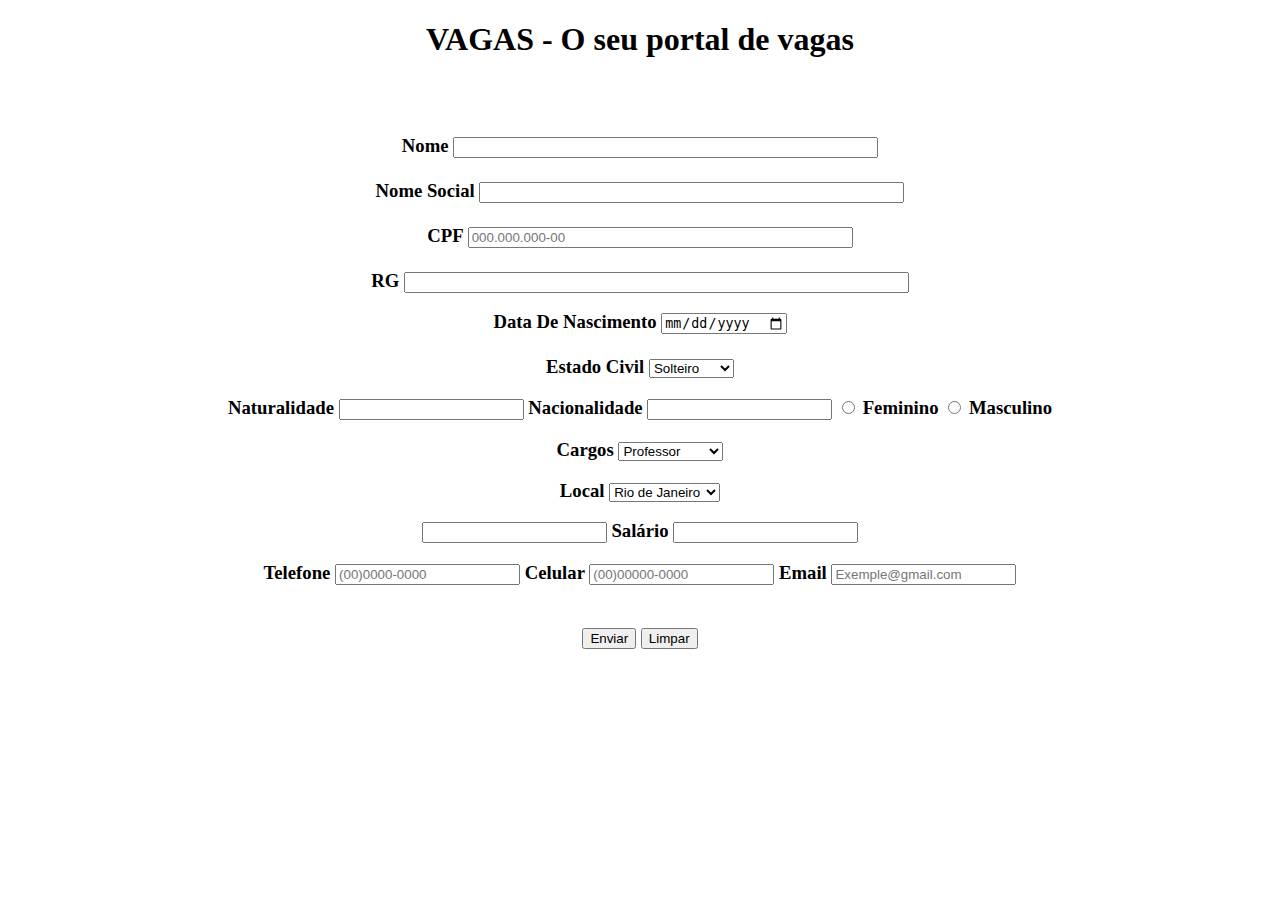
==== index.html @ f212c437 "versao1" ====
<!DOCTYPE html>
<html lang="Pt-Br">
<head>
    <meta charset="UTF-8">
    <meta name="viewport" content="width=device-width, initial-scale=1.0">
    <link rel="stylesheet" href="css/style.css">
    <script src="js/script.js"></script>
    <title>Document</title>
</head>
<body>
<main>
 <form> <center>
<h1 style="color:rgb(0, 0, 0)"> <center> VAGAS - O seu portal de vagas </center> </h1> <br> <br>
<h3>
    <p id="joao">Nome <input type="text"required size="50%"> <br> <br>
    Nome Social <input type="text"required size="50%"><br><br>
    CPF <input type="text" placeholder="000.000.000-00" maxlength="14" required size="45%"> <br> <br>
    RG <input type="text"required size="60%">
    </p>


    Data De Nascimento <input type="date"> <br> <br>
    Estado Civil <select>
        <option> Solteiro </option>
        <option> Casado </option>
        <option> Divorciado </option>
        <option> Viúvo </option>
        <option> Outros </option>
    </select>
    </p>
    <p>
        Naturalidade <input type="text">
        Nacionalidade <input type="text">
        <input type="radio" name="sexo"> Feminino
        <input type="radio" name="sexo"> Masculino
    </p>
    <p>
        Cargos <select id="Cargos" onchange="trocaTema()">

            <option value="PF">Professor  </option>
            <option value="DG">Digitador </option>
            <option value="PR">Programador </option>
            <option value="AD">Advogado </option>
            <option value="ADM">Administrador </option>
        </select>
    </p>

    <p> Local  <select>
        Local <option> Rio de Janeiro</option>
        Local <option>São Paulo</option>
        Local <option>Minas Gerais</option>
        Local <option>Mato Grosso</option>
        Local <option>Santa Catarina</option>
    </select>
    </p>
    <input>
        Salário <input type="text">

    </p>
    <p> 
        
        Telefone <input type="tel" placeholder="(00)0000-0000">
        Celular <input type="tel" placeholder="(00)00000-0000">
        Email <input type="email" placeholder="Exemple@gmail.com"required><br><br>

    </p>
    <p> <input type="submit" value="Enviar"> 
    <input type="reset" value="Limpar"> 
</p>

</div>
</h3>
</form>
</main>
</body>
</html>
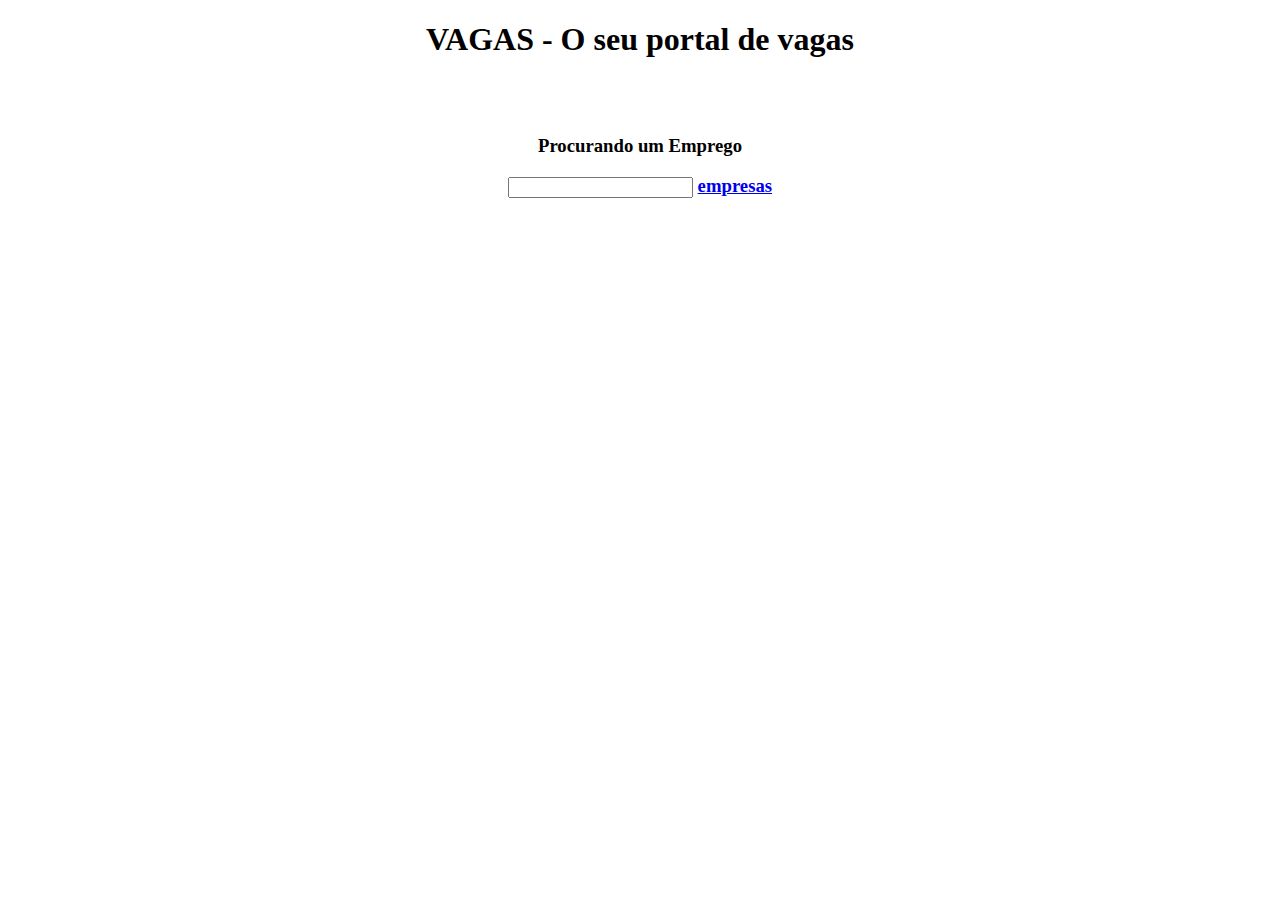
==== commit fcb01cf0: "index" ====
--- a/index.html
+++ b/index.html
@@ -12,61 +12,18 @@
  <form> <center>
 <h1 style="color:rgb(0, 0, 0)"> <center> VAGAS - O seu portal de vagas </center> </h1> <br> <br>
 <h3>
-    <p id="joao">Nome <input type="text"required size="50%"> <br> <br>
-    Nome Social <input type="text"required size="50%"><br><br>
-    CPF <input type="text" placeholder="000.000.000-00" maxlength="14" required size="45%"> <br> <br>
-    RG <input type="text"required size="60%">
-    </p>
+   
 
 
-    Data De Nascimento <input type="date"> <br> <br>
-    Estado Civil <select>
-        <option> Solteiro </option>
-        <option> Casado </option>
-        <option> Divorciado </option>
-        <option> Viúvo </option>
-        <option> Outros </option>
-    </select>
-    </p>
-    <p>
-        Naturalidade <input type="text">
-        Nacionalidade <input type="text">
-        <input type="radio" name="sexo"> Feminino
-        <input type="radio" name="sexo"> Masculino
-    </p>
-    <p>
-        Cargos <select id="Cargos" onchange="trocaTema()">
-
-            <option value="PF">Professor  </option>
-            <option value="DG">Digitador </option>
-            <option value="PR">Programador </option>
-            <option value="AD">Advogado </option>
-            <option value="ADM">Administrador </option>
-        </select>
-    </p>
-
-    <p> Local  <select>
-        Local <option> Rio de Janeiro</option>
-        Local <option>São Paulo</option>
-        Local <option>Minas Gerais</option>
-        Local <option>Mato Grosso</option>
-        Local <option>Santa Catarina</option>
-    </select>
-    </p>
-    <input>
-        Salário <input type="text">
-
-    </p>
-    <p> 
-        
-        Telefone <input type="tel" placeholder="(00)0000-0000">
-        Celular <input type="tel" placeholder="(00)00000-0000">
-        Email <input type="email" placeholder="Exemple@gmail.com"required><br><br>
-
-    </p>
-    <p> <input type="submit" value="Enviar"> 
-    <input type="reset" value="Limpar"> 
-</p>
+    
+       <p> Procurando um Emprego</p> 
+       <input type="search">
+       <a href="file:///C:/Users/42labinfo/Desktop/gitmariano/chamado_senacmadureira22/empresas.html">empresas</a>
+       <a href=""></a>
+    
+    
+   
+    
 
 </div>
 </h3>
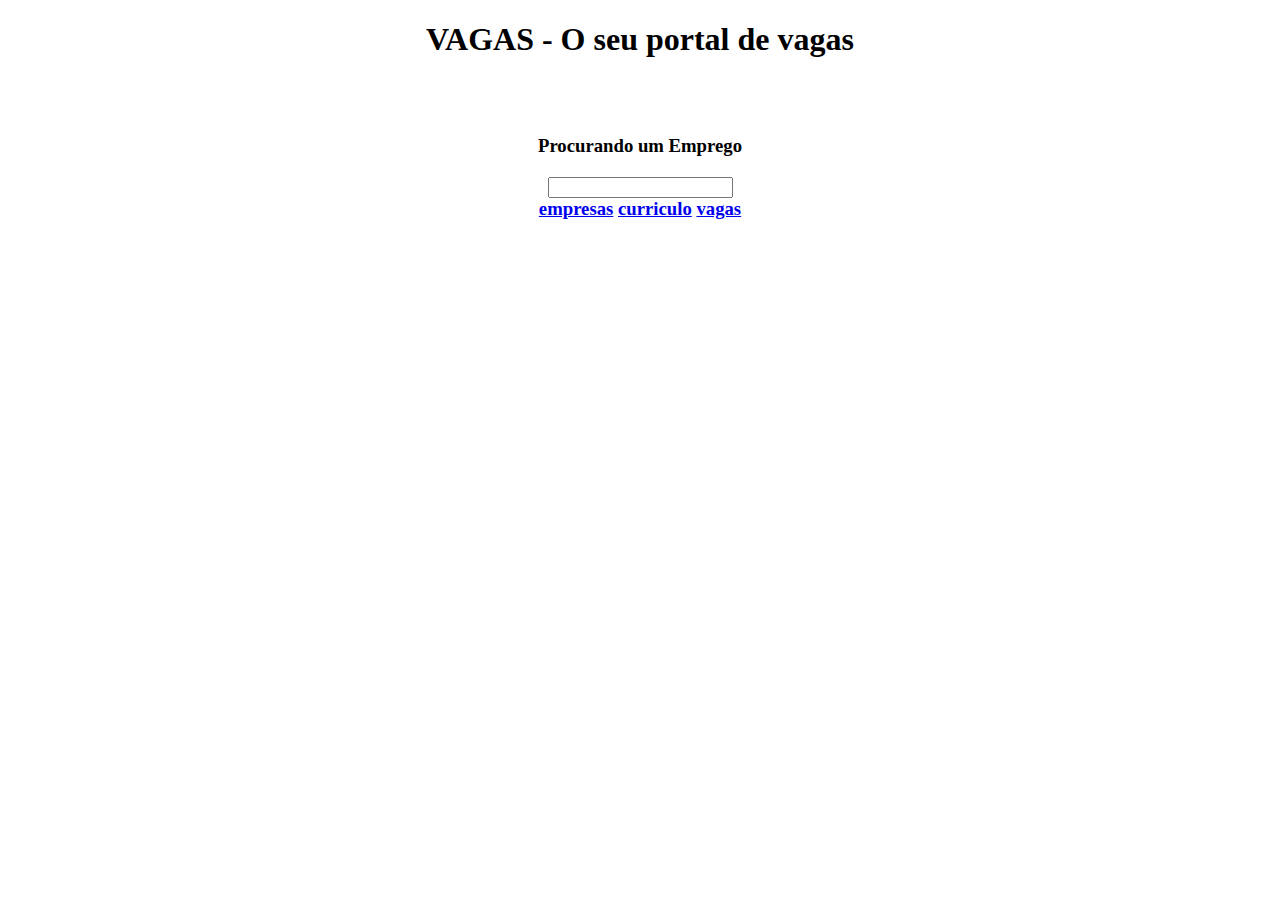
==== commit 25b7a3a7: "Arquivos" ====
--- a/index.html
+++ b/index.html
@@ -18,8 +18,11 @@
     
        <p> Procurando um Emprego</p> 
        <input type="search">
+       <div>
        <a href="file:///C:/Users/42labinfo/Desktop/gitmariano/chamado_senacmadureira22/empresas.html">empresas</a>
-       <a href=""></a>
+       <a href="file:///C:/Users/42labinfo/Desktop/gitmariano/chamado_senacmadureira22/curriculo.html">curriculo</a>
+       <a href="file:///C:/Users/42labinfo/Desktop/gitmariano/chamado_senacmadureira22/vagas.html">vagas</a>
+    </div>
     
     
    
